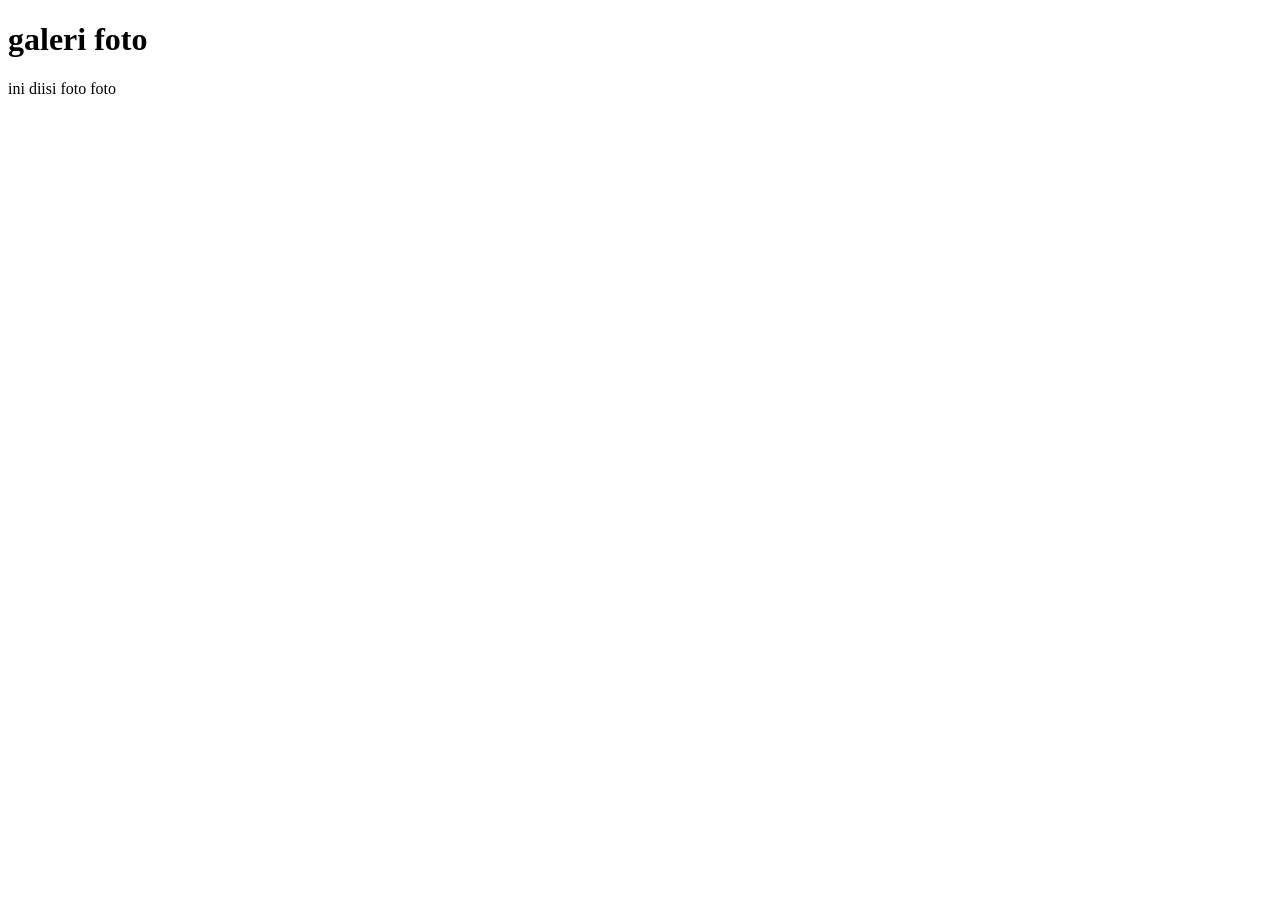
==== galeri.html @ c47be0c4 "menambah galeri.html" ====
<!DOCTYPE html>
<html>

<head>
  <meta charset="UTF-8">
  <meta name="viewport" content="width=device-width, initial-scale=1">
  <title>Galeri</title>
</head>

<body>
  <h1>galeri foto</h1>
  
  <p>ini diisi foto foto</p>
</body>

</html>
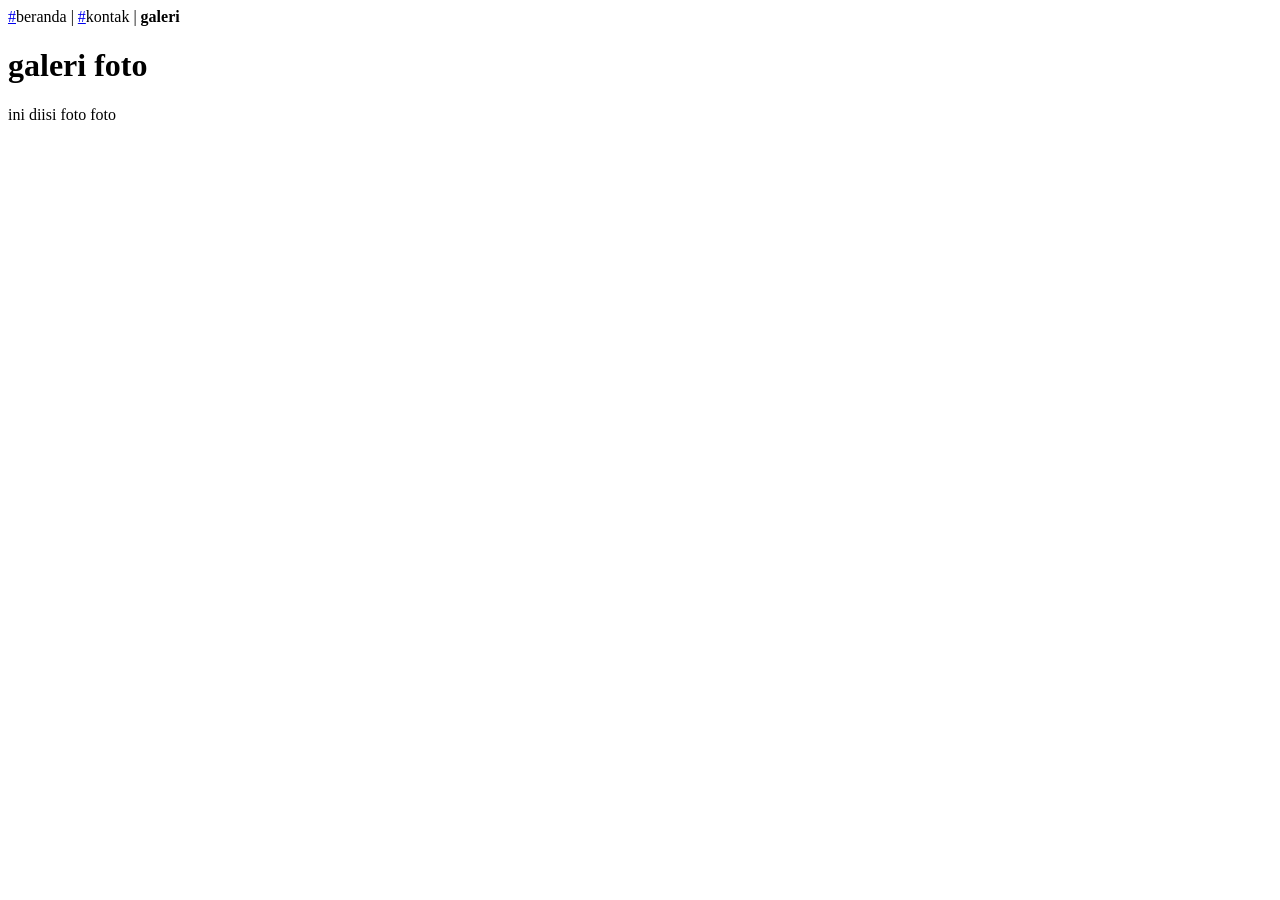
==== commit 44233f09: "update" ====
--- a/galeri.html
+++ b/galeri.html
@@ -8,6 +8,11 @@
 </head>
 
 <body>
+  </nav>
+  <a href="index.html">#</a>beranda</a> |
+  <a href="kontak.html">#</a>kontak</a> |
+  <b>galeri</b>
+  </nav>
   <h1>galeri foto</h1>
   
   <p>ini diisi foto foto</p>
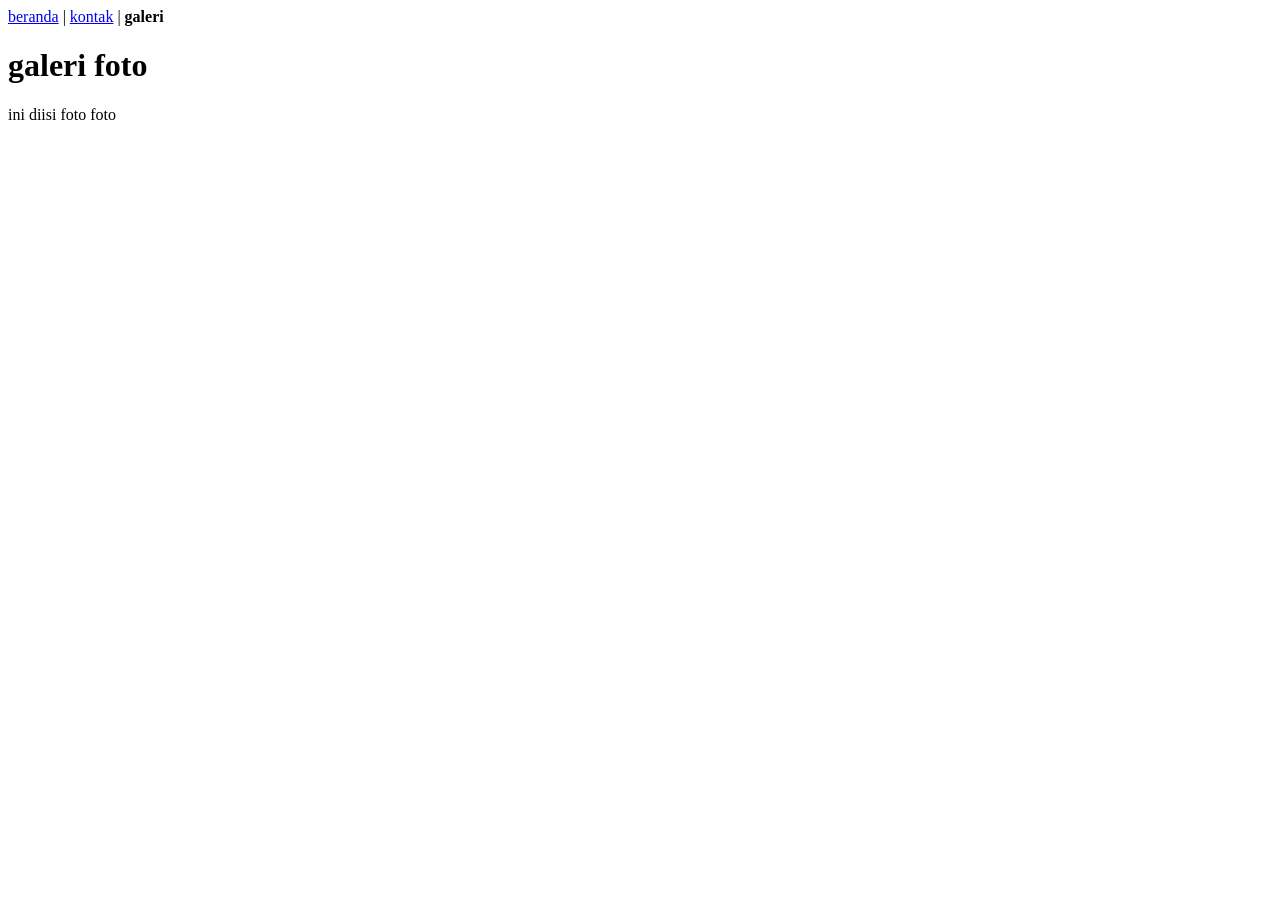
==== commit 357f4add: "update" ====
--- a/galeri.html
+++ b/galeri.html
@@ -9,8 +9,8 @@
 
 <body>
   </nav>
-  <a href="index.html">#</a>beranda</a> |
-  <a href="kontak.html">#</a>kontak</a> |
+  <a href="index.html">beranda</a> |
+  <a href="kontak.html">kontak</a> |
   <b>galeri</b>
   </nav>
   <h1>galeri foto</h1>
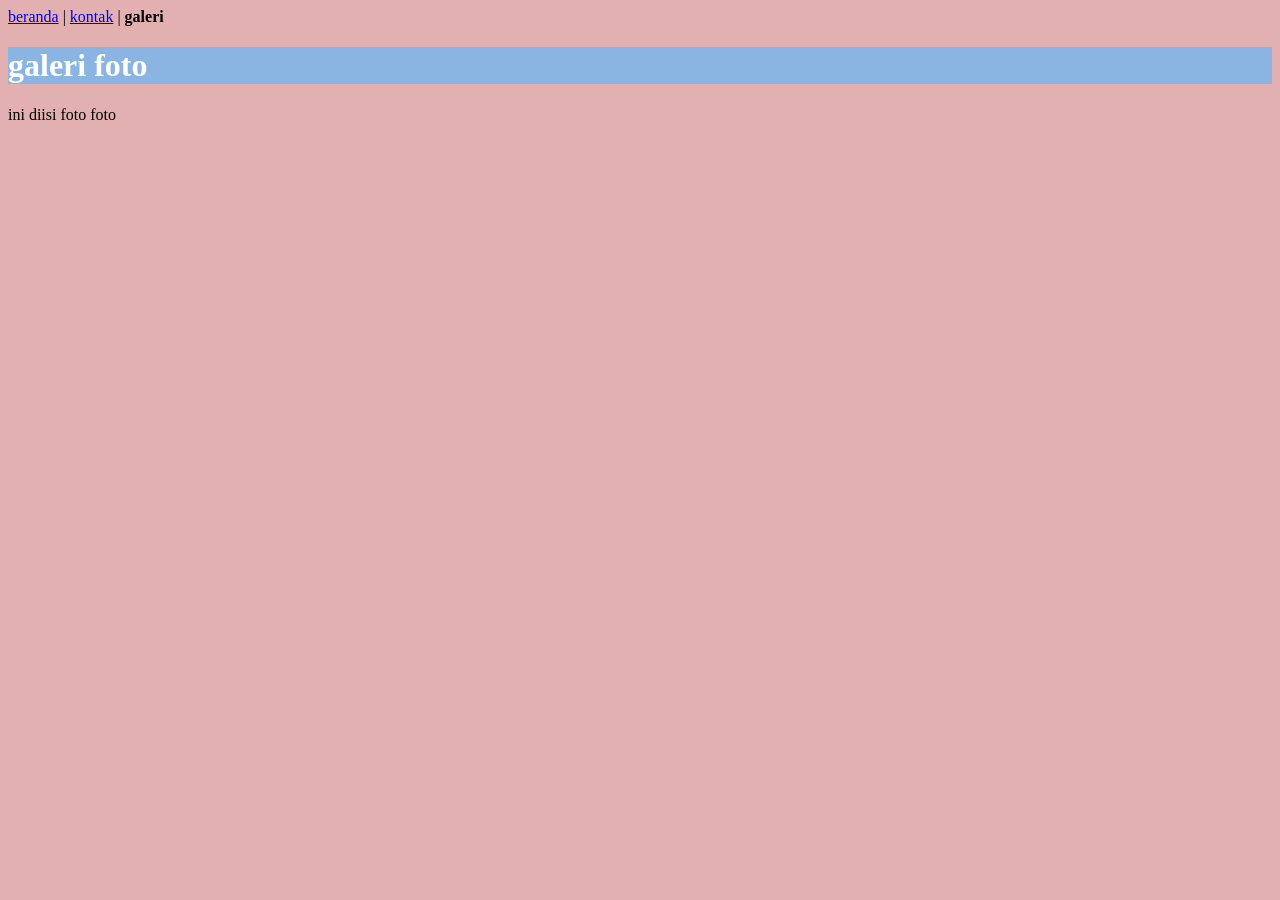
==== commit 233cf6c4: "menambah css" ====
--- a/galeri.html
+++ b/galeri.html
@@ -5,6 +5,7 @@
   <meta charset="UTF-8">
   <meta name="viewport" content="width=device-width, initial-scale=1">
   <title>Galeri</title>
+  <link rel="stylesheet" href="style.css">
 </head>
 
 <body>
--- a/style.css
+++ b/style.css
@@ -0,0 +1,11 @@
+h1 {
+      background-color: #8AB5E2;
+      color: #FFFFFF;
+    }
+    a {
+      color: fff;
+    }
+    
+    body {
+      background-color: #E2B0B0;
+    }
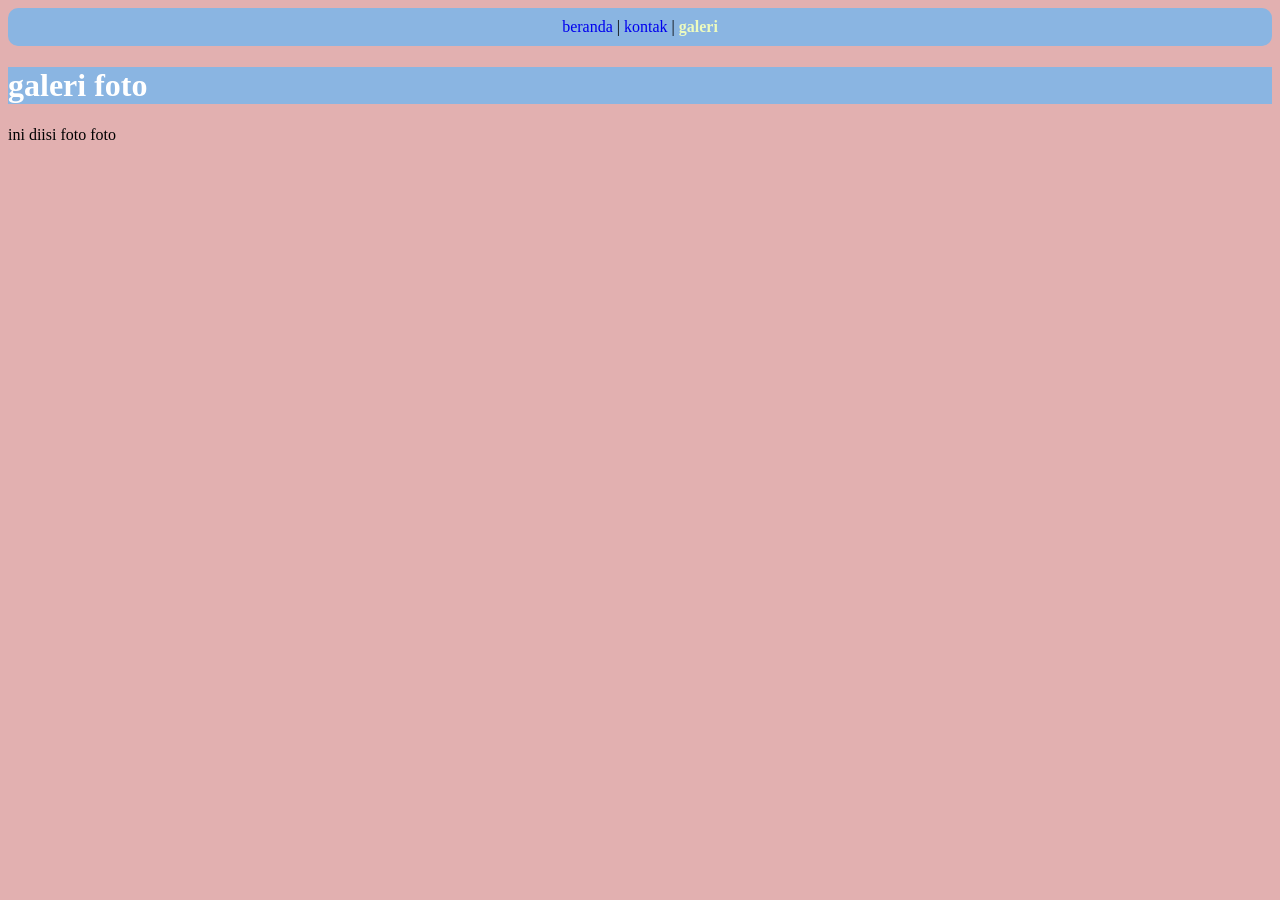
==== commit cb2c9138: "menambah style navigasi" ====
--- a/galeri.html
+++ b/galeri.html
@@ -9,10 +9,10 @@
 </head>
 
 <body>
-  </nav>
-  <a href="index.html">beranda</a> |
-  <a href="kontak.html">kontak</a> |
-  <b>galeri</b>
+  <nav class="navigasi">
+    <a href="index.html">beranda</a> |
+    <a href="kontak.html">kontak</a> |
+    <a href="galeri.html" class="aktif">galeri</a>
   </nav>
   <h1>galeri foto</h1>
   
--- a/style.css
+++ b/style.css
@@ -1,11 +1,44 @@
 h1 {
-      background-color: #8AB5E2;
-      color: #FFFFFF;
-    }
-    a {
-      color: fff;
-    }
-    
-    body {
-      background-color: #E2B0B0;
-    }+  background-color: #8AB5E2;
+  color: #FFFFFF;
+}
+
+a {
+  color: fff;
+}
+
+body {
+  background-color: #E2B0B0;
+}
+
+/* mengubah div menjadi tampilan kartu */
+div {
+  background: #E2BCDF;
+  width: 250px;
+  margin: 20px auto;
+  padding: 20px;
+  border-radius: 12px;
+  box-shadow: 0 4px 8px #FFFFFF;
+  text-align: center;
+}
+
+div img {
+  border-radius: 50%;
+  border: 3px solid #75467D;
+}
+
+.navigasi {
+  background-color: #8AB5E2;
+  padding: 10px;
+  text-align: center;
+  border-radius: 10px;
+}
+
+.navigasi a {
+  text-decoration: none;
+}
+
+.navigasi .aktif {
+  font-weight: bold;
+  color: #EDFBBE;
+}
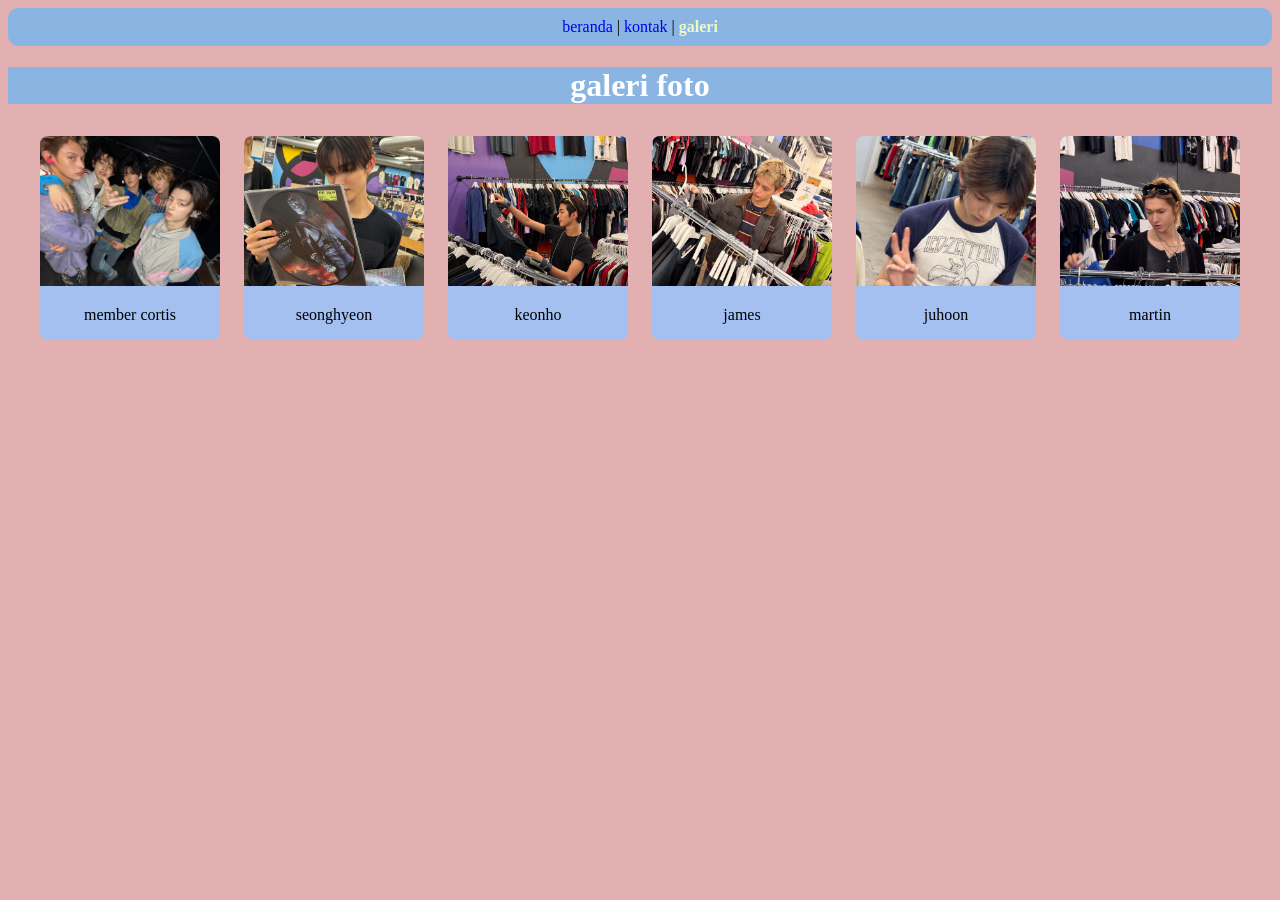
==== commit de845aea: "menambah galeri foto" ====
--- a/galeri.html
+++ b/galeri.html
@@ -14,9 +14,43 @@
     <a href="kontak.html">kontak</a> |
     <a href="galeri.html" class="aktif">galeri</a>
   </nav>
+  
   <h1>galeri foto</h1>
   
-  <p>ini diisi foto foto</p>
+  <div class="galeri-container">
+    <div class="galeri-item">
+      <img src="gambar/member cortis.jpg" alt="cortis" />
+      <p>member cortis</p>
+      
+    </div>
+    <div class="galeri-item">
+      <img src="gambar/seonghyeon.jpg" alt="bias" />
+      <p>seonghyeon</p>
+      </div>
+      
+      <div class="galeri-item">
+        <img src="gambar/keonho.jpg" alt="bias" />
+        <p>keonho</p>
+          
+        </div>
+        
+        <div class="galeri-item">
+          <img src="gambar/james.jpg" alt="bias" />
+          <p>james</p>
+          
+        </div>
+        <div class="galeri-item">
+          <img src="gambar/juhoon.jpg" alt="bias" />
+          <p>juhoon</p>
+            
+          </div>
+          <div class="galeri-item">
+            <img src="gambar/Martin.jpg" alt="bias" />
+            <p>martin</p>
+            
+            </div>
+              
+            </div>
 </body>
 
 </html>
--- a/style.css
+++ b/style.css
@@ -1,6 +1,7 @@
 h1 {
   background-color: #8AB5E2;
   color: #FFFFFF;
+  text-align: center;
 }
 
 a {
@@ -12,7 +13,7 @@
 }
 
 /* mengubah div menjadi tampilan kartu */
-div {
+div.kartu-profil {
   background: #E2BCDF;
   width: 250px;
   margin: 20px auto;
@@ -22,9 +23,9 @@
   text-align: center;
 }
 
-div img {
+div.kartu-profil img{
   border-radius: 50%;
-  border: 3px solid #75467D;
+  border: 3px solid #7D82B2;
 }
 
 .navigasi {
@@ -41,4 +42,64 @@
 .navigasi .aktif {
   font-weight: bold;
   color: #EDFBBE;
+}
+
+div.kartu-kontak{
+  background-color: #E3FFAE;
+  width: 80%;
+  /* elemen rata tengah horizontal */
+  margin: 0 auto;
+  padding: 10px;
+  /* sudut tumpul kotak */
+  border-radius: 10px;
+  text-align: center;
+
+}
+
+.tombol-medsos {
+  /* agar tombol melebar satu baris penuh */
+  display: block;
+  padding: 10px;
+  /* teks rata tengah */
+  text-align: center;
+  text-decoration: none;
+  margin: 8px;
+  /* sudut tumpul */
+  border-radius: 12px;
+}
+
+.wa {
+  background-color: #08FF3F;
+}
+
+.github {
+  background-color: #C2FFD0;
+}
+
+.galeri-container{
+  text-align: center;
+  max-width: 100%;
+  margin: 0 auto;
+}
+
+/* item galeri foto */
+.galeri-item{
+  width: 50%;
+  max-width: 180px;
+  display: inline-block;
+  margin: 10px;
+  border-radius: 8px;
+  overflow: hidden;
+  background-color: #A3C0F1;
+}
+
+.galeri-item img {
+  width: 100%;
+  height: 150px;
+  object-fit: cover;
+}
+
+.galeri-item p {
+  padding: 0px;
+  line-break: 0.5;
 }
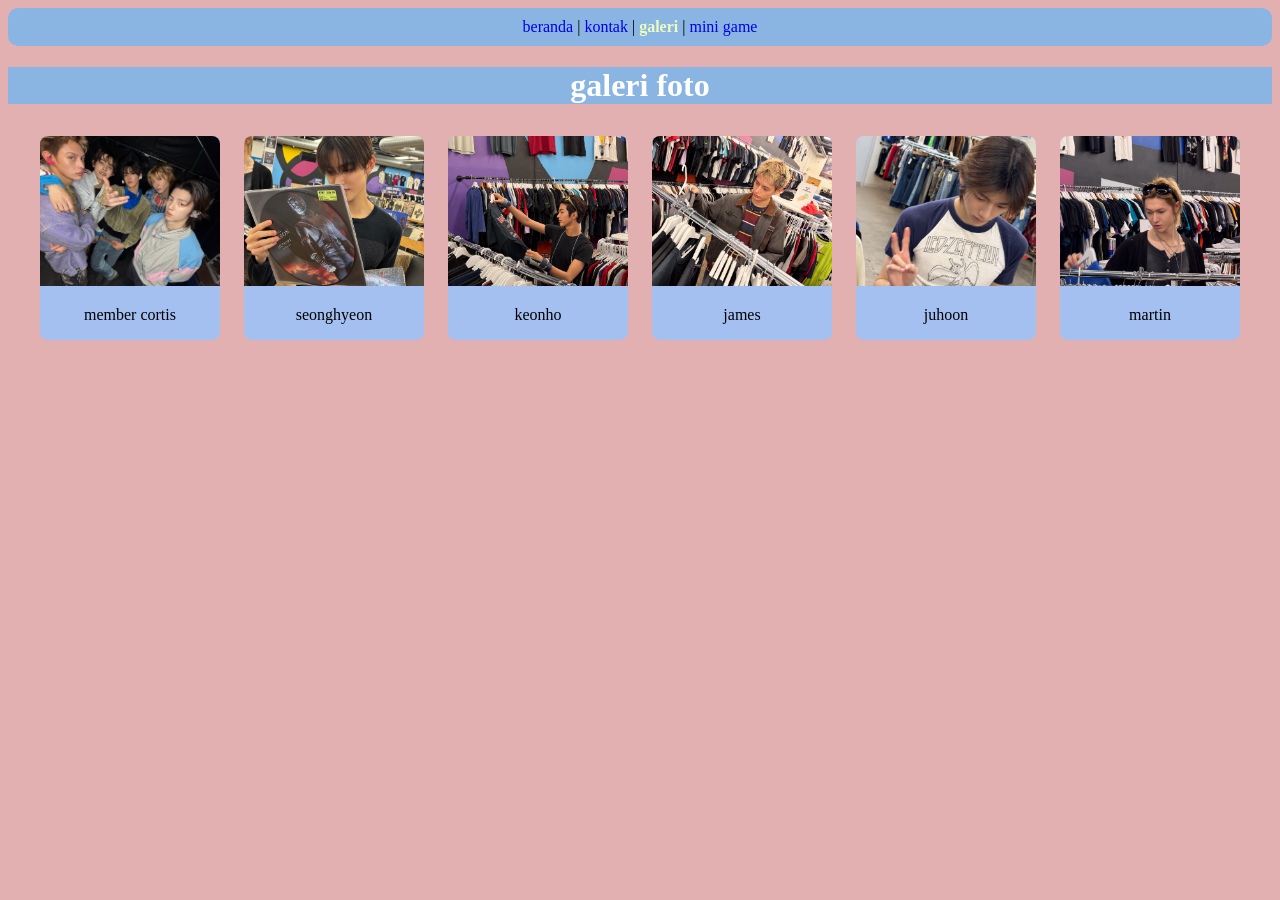
==== commit 2e90e6b1: "update" ====
--- a/galeri.html
+++ b/galeri.html
@@ -12,7 +12,8 @@
   <nav class="navigasi">
     <a href="index.html">beranda</a> |
     <a href="kontak.html">kontak</a> |
-    <a href="galeri.html" class="aktif">galeri</a>
+    <a href="galeri.html" class="aktif">galeri</a> |
+    <a href="minigame.html">mini game</a>
   </nav>
   
   <h1>galeri foto</h1>
